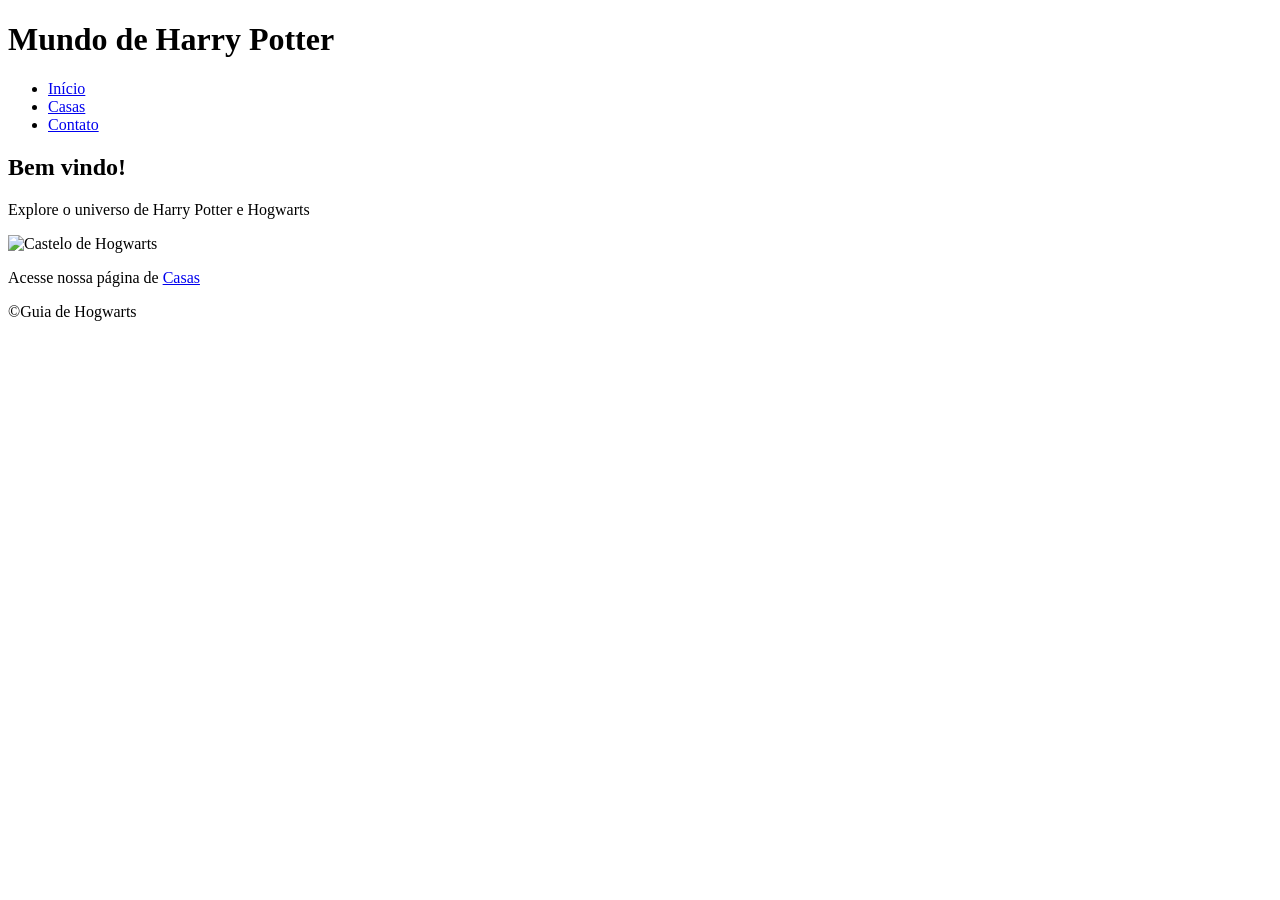
==== index.html @ 5e42acbb "Update and rename a to  index.html" ====
<!DOCTYPE html>
<html lang="pt-BR">
<head>
    <meta charset="UTF-8">
    <title>Guia de Hogwarts</title>
    <link rel="stylesheet" href="style.css">
</head>
<body>
    <header>
        <h1>Mundo de Harry Potter</h1>
        <nav>
            <ul>
                <li><a href="index.html">Início</a></li>
                <li><a href="about.html">Casas</a></li>
                <li><a href="contact.html">Contato</a></li>
            </ul>
        </nav>
    </header>
    <main>
        <section>
            <h2>Bem vindo!</h2>
            <p>Explore o universo de Harry Potter e Hogwarts</p>
            <img src="images/hogwarts.jpg" alt="Castelo de Hogwarts">
            <p>Acesse nossa página de <a href="about.html">Casas</a></p>
        </section>
    </main>
    <footer>
        <p>&copy;Guia de Hogwarts</p>
    </footer>
</body>
</html>
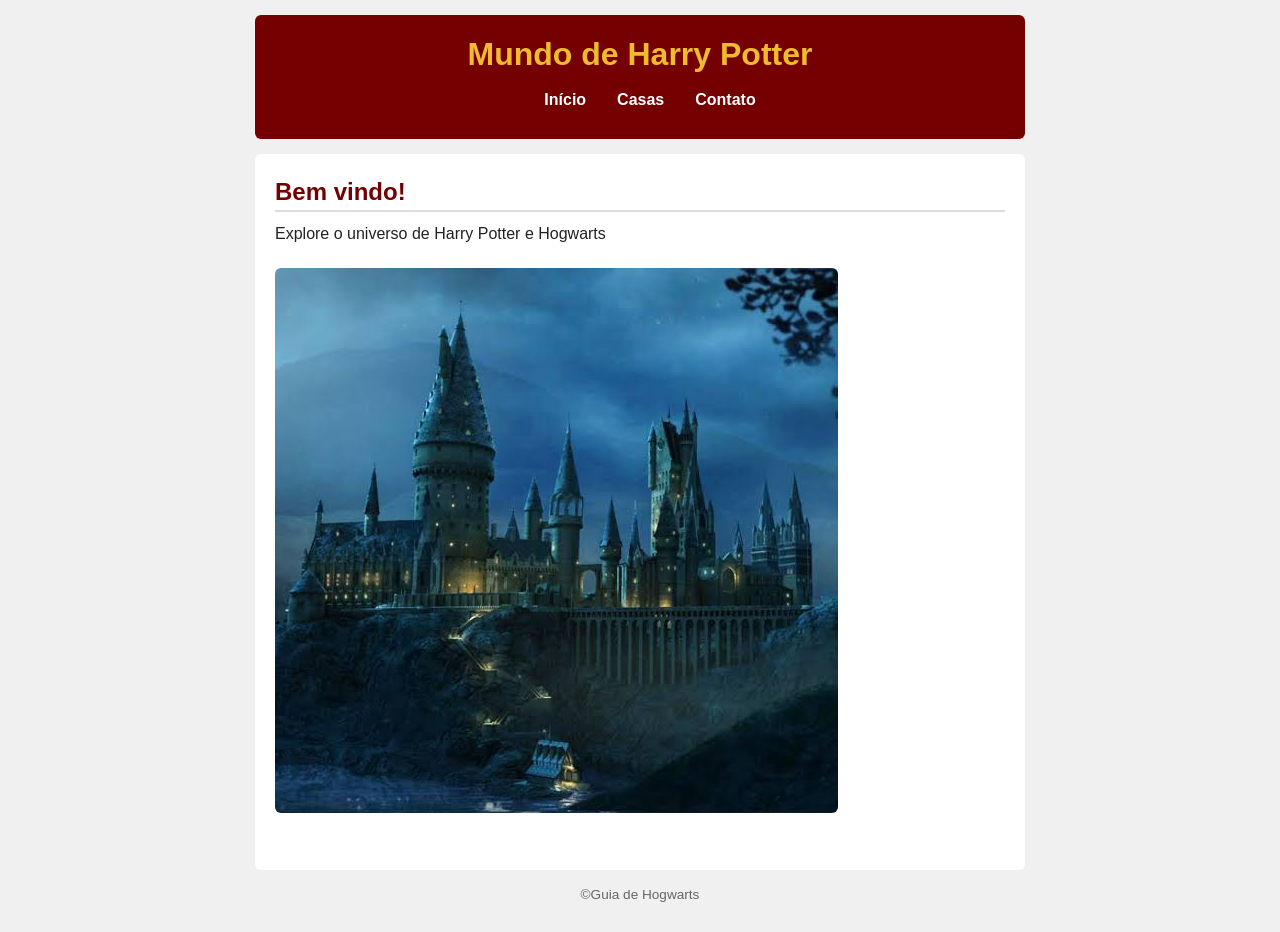
==== commit d588aeb7: "Update index.html" ====
--- a/index.html
+++ b/index.html
@@ -21,7 +21,6 @@
             <h2>Bem vindo!</h2>
             <p>Explore o universo de Harry Potter e Hogwarts</p>
             <img src="images/hogwarts.jpg" alt="Castelo de Hogwarts">
-            <p>Acesse nossa página de <a href="about.html">Casas</a></p>
         </section>
     </main>
     <footer>
--- a/style.css
+++ b/style.css
@@ -0,0 +1,121 @@
+* {
+    box-sizing: border-box;
+    margin: 0;
+    padding: 0;
+}
+
+body {
+    font-family: Arial, sans-serif;
+    line-height: 1.5;
+    background-color: #f0f0f0;
+    color: #222;
+    padding: 15px;
+    max-width: 800px;
+    margin: 0 auto;
+}
+
+header {
+    background-color: #740001;
+    color: #eeba30;
+    padding: 15px;
+    text-align: center;
+    border-radius: 6px;
+    margin-bottom: 15px;
+}
+header h1 {
+    margin-bottom: 10px;
+}
+
+nav ul {
+    list-style: none;
+    display: flex;
+    justify-content: center;
+    gap: 15px;
+}
+
+nav a {
+    color: #fff;
+    text-decoration: none;
+    font-weight: bold;
+    padding: 4px 8px;
+}
+
+nav a:hover, nav a:focus {
+    background-color: #eeba30;
+    color: #740001;
+    border-radius: 4px;
+}
+
+main {
+    background-color: #fff;
+    padding: 20px;
+    border-radius: 6px;
+}
+
+section {
+    margin-bottom: 20px;
+}
+
+h2 {
+    color: #740001;
+    margin-bottom: 10px;
+    border-bottom: 2px solid #ddd;
+}
+
+p, ul, ol {
+    margin-bottom: 12px;
+}
+
+ul, ol {
+    margin-left: 20px;
+}
+
+a {
+    color: #740001;
+}
+img {
+    max-width: 100%;
+    height: auto;
+    border-radius: 6px;
+    margin: 10px 0;
+}
+.campo {
+    margin-bottom: 12px;
+}
+label {
+    display: block;
+    margin-bottom: 4px;
+    font-weight: bold;
+}
+
+input, textarea {
+    width: 100%;
+    padding: 8px;
+    border: 1px solid #ccc;
+    border-radius: 4px;
+}
+
+input:focus, textarea:focus, button:focus {
+    outline: 2px solid #740001;
+}
+
+button {
+    background-color: #740001;
+    color: #eeba30;
+    font-weight: bold;
+    padding: 10px 15px;
+    border: none;
+    border-radius: 4px;
+    cursor: pointer;
+}
+
+button:hover {
+    background-color: #520001;
+}
+
+footer {
+    text-align: center;
+    margin-top: 15px;
+    font-size: 0.85rem;
+    color: #666;
+}
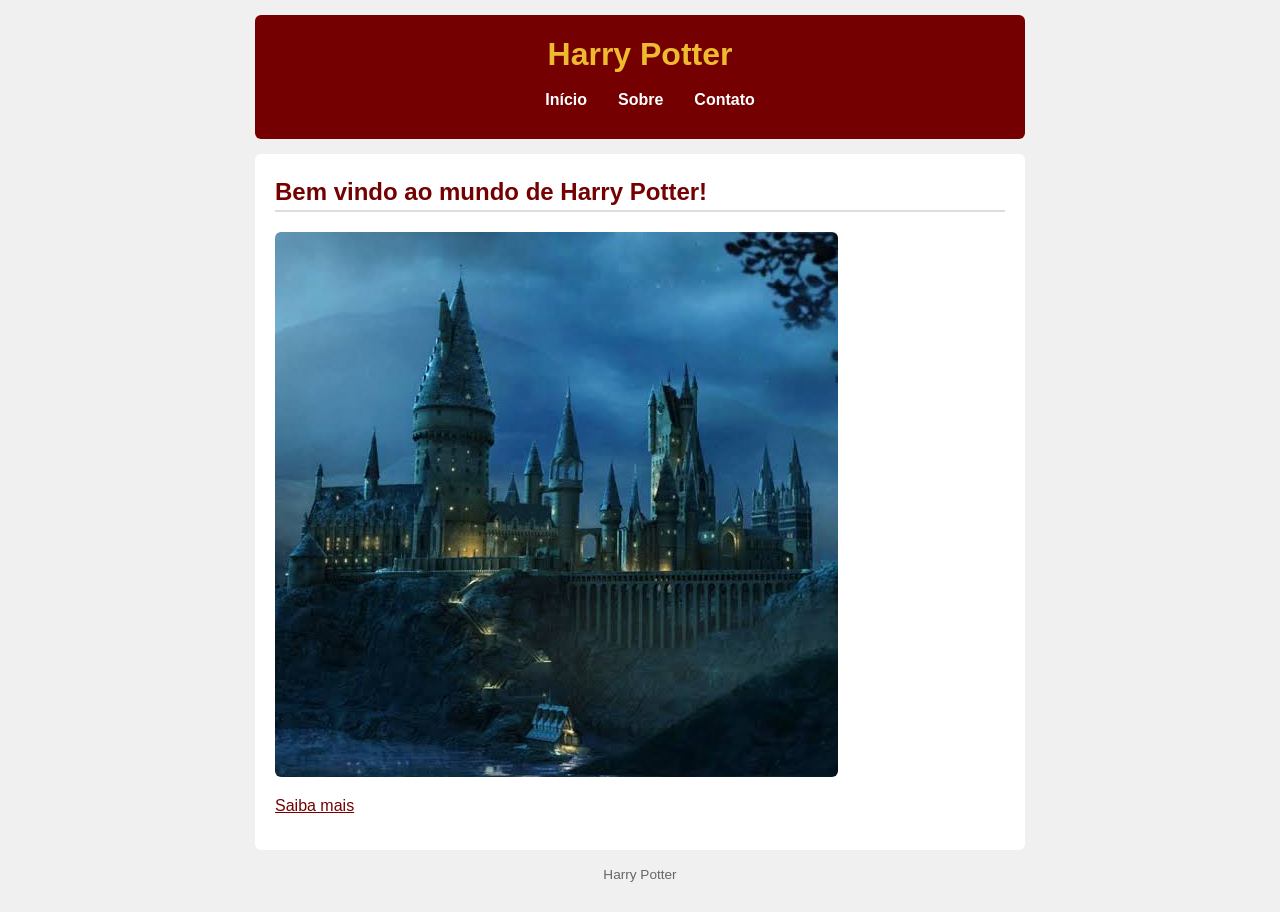
==== commit fde6cac8: "Update index.html" ====
--- a/index.html
+++ b/index.html
@@ -2,29 +2,28 @@
 <html lang="pt-BR">
 <head>
     <meta charset="UTF-8">
-    <title>Guia de Hogwarts</title>
+    <title>Harry Potter</title>
     <link rel="stylesheet" href="style.css">
 </head>
 <body>
-    <header>
-        <h1>Mundo de Harry Potter</h1>
-        <nav>
-            <ul>
-                <li><a href="index.html">Início</a></li>
-                <li><a href="about.html">Casas</a></li>
-                <li><a href="contact.html">Contato</a></li>
-            </ul>
-        </nav>
-    </header>
-    <main>
-        <section>
-            <h2>Bem vindo!</h2>
-            <p>Explore o universo de Harry Potter e Hogwarts</p>
-            <img src="images/hogwarts.jpg" alt="Castelo de Hogwarts">
-        </section>
-    </main>
-    <footer>
-        <p>&copy;Guia de Hogwarts</p>
-    </footer>
+<header>
+    <h1>Harry Potter</h1>
+    <nav>
+        <ul>
+            <li><a href="index.html">Início</a></li>
+            <li><a href="about.html">Sobre</a></li>
+            <li><a href="contact.html">Contato</a></li>
+        </ul>
+    </nav>
+</header>
+
+<main>
+    <h2>Bem vindo ao mundo de Harry Potter!</h2>
+    <img src="images/hogwarts.jpg" alt="Castelo de Hogwarts">
+    <p><a href="about.html">Saiba mais</a></p>
+</main>
+<footer>
+    <p>Harry Potter</p>
+</footer>
 </body>
 </html>
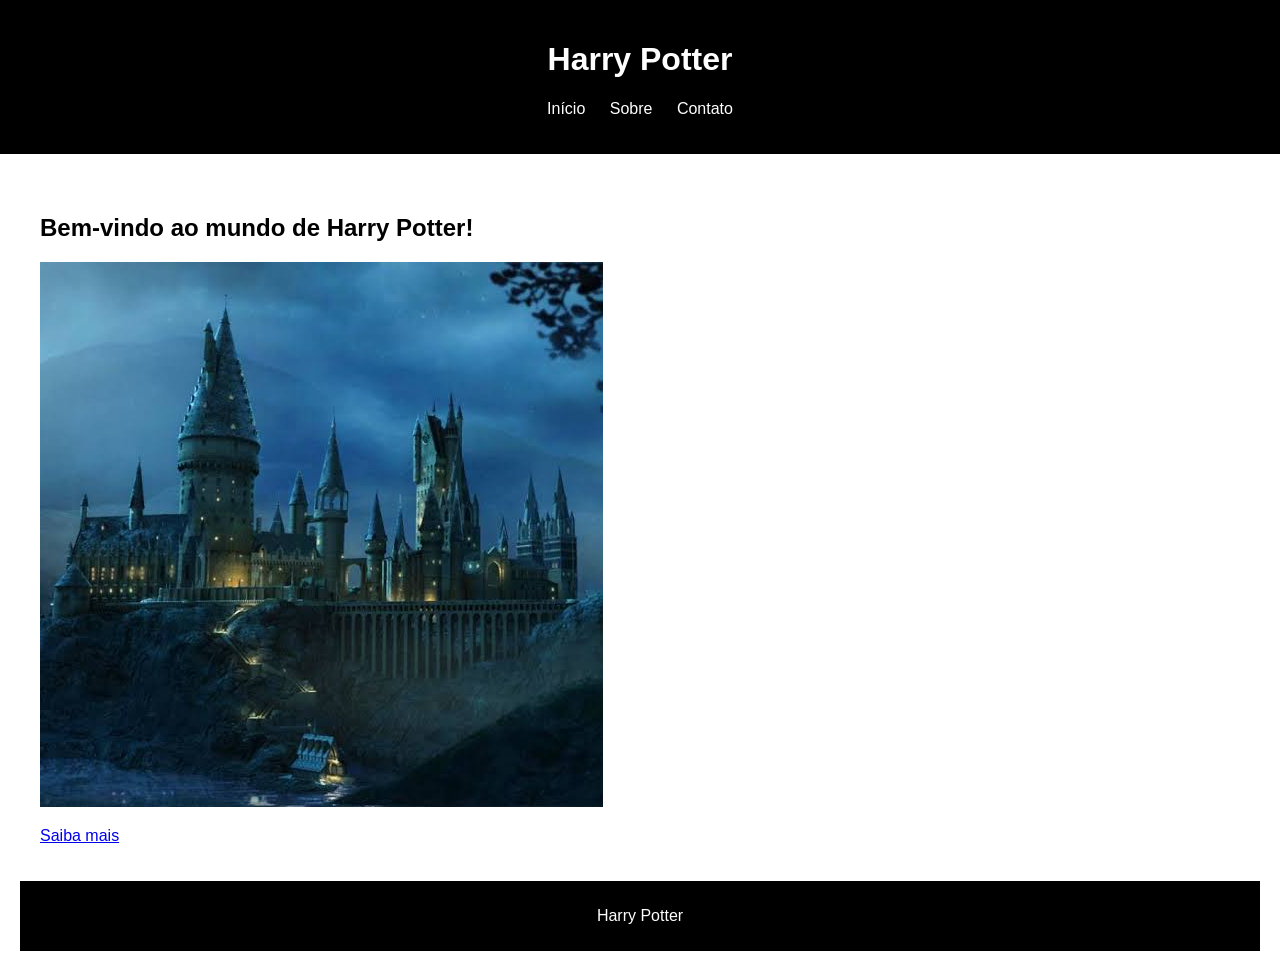
==== commit 796dfb33: "Update index.html" ====
--- a/index.html
+++ b/index.html
@@ -2,6 +2,7 @@
 <html lang="pt-BR">
 <head>
     <meta charset="UTF-8">
+    <meta name="viewport" content="width=device-width, initial-scale=1.0">
     <title>Harry Potter</title>
     <link rel="stylesheet" href="style.css">
 </head>
@@ -18,7 +19,8 @@
 </header>
 
 <main>
-    <h2>Bem vindo ao mundo de Harry Potter!</h2>
+    <main id="principal">
+    <h2 class="titulo">Bem-vindo ao mundo de Harry Potter!</h2>
     <img src="images/hogwarts.jpg" alt="Castelo de Hogwarts">
     <p><a href="about.html">Saiba mais</a></p>
 </main>
--- a/style.css
+++ b/style.css
@@ -1,121 +1,68 @@
-* {
-    box-sizing: border-box;
+body {
+    background-color: white;
+    color: black;
+    font-family: Arial, sans-serif;
     margin: 0;
+}
+header {
+    background-color: black;
+    color: white;
+    text-align: center;
+    padding: 20px;
+}
+nav ul {
+    list-style: none;
     padding: 0;
 }
-
-body {
-    font-family: Arial, sans-serif;
-    line-height: 1.5;
-    background-color: #f0f0f0;
-    color: #222;
-    padding: 15px;
-    max-width: 800px;
-    margin: 0 auto;
+nav li {
+    display: inline;
+    margin: 10px;
 }
-
-header {
-    background-color: #740001;
-    color: #eeba30;
-    padding: 15px;
-    text-align: center;
-    border-radius: 6px;
-    margin-bottom: 15px;
+nav a {
+    color: white;
+    text-decoration: none;
 }
-header h1 {
-    margin-bottom: 10px;
+nav a:hover {
+    text-decoration: underline;
 }
-
-nav ul {
-    list-style: none;
-    display: flex;
-    justify-content: center;
-    gap: 15px;
+main {
+    padding: 20px;
 }
-
-nav a {
-    color: #fff;
-    text-decoration: none;
-    font-weight: bold;
-    padding: 4px 8px;
-}
-
-nav a:hover, nav a:focus {
-    background-color: #eeba30;
-    color: #740001;
-    border-radius: 4px;
-}
-
-main {
-    background-color: #fff;
-    padding: 20px;
-    border-radius: 6px;
-}
-
-section {
-    margin-bottom: 20px;
-}
-
 h2 {
-    color: #740001;
-    margin-bottom: 10px;
-    border-bottom: 2px solid #ddd;
-}
-
-p, ul, ol {
-    margin-bottom: 12px;
-}
-
-ul, ol {
-    margin-left: 20px;
-}
-
-a {
-    color: #740001;
+    color: black;
 }
 img {
     max-width: 100%;
     height: auto;
-    border-radius: 6px;
-    margin: 10px 0;
 }
-.campo {
-    margin-bottom: 12px;
+form label {
+    display: block;
+    margin-top: 10px;
 }
-label {
-    display: block;
-    margin-bottom: 4px;
-    font-weight: bold;
-}
-
 input, textarea {
     width: 100%;
     padding: 8px;
-    border: 1px solid #ccc;
-    border-radius: 4px;
+    box-sizing: border-box;
 }
-
-input:focus, textarea:focus, button:focus {
-    outline: 2px solid #740001;
-}
-
 button {
-    background-color: #740001;
-    color: #eeba30;
-    font-weight: bold;
-    padding: 10px 15px;
-    border: none;
-    border-radius: 4px;
+    background-color: black;
+    color: white;
+    padding: 10px;
+    margin-top: 10px;
     cursor: pointer;
 }
-
 button:hover {
-    background-color: #520001;
+    background-color: gray;
 }
-
 footer {
+    background-color: black;
+    color: white;
     text-align: center;
-    margin-top: 15px;
-    font-size: 0.85rem;
-    color: #666;
+    padding: 10px;
 }
+a:focus-visible,
+button:focus-visible,
+input:focus-visible,
+textarea:focus-visible {
+    outline: 2px solid gray;
+}
